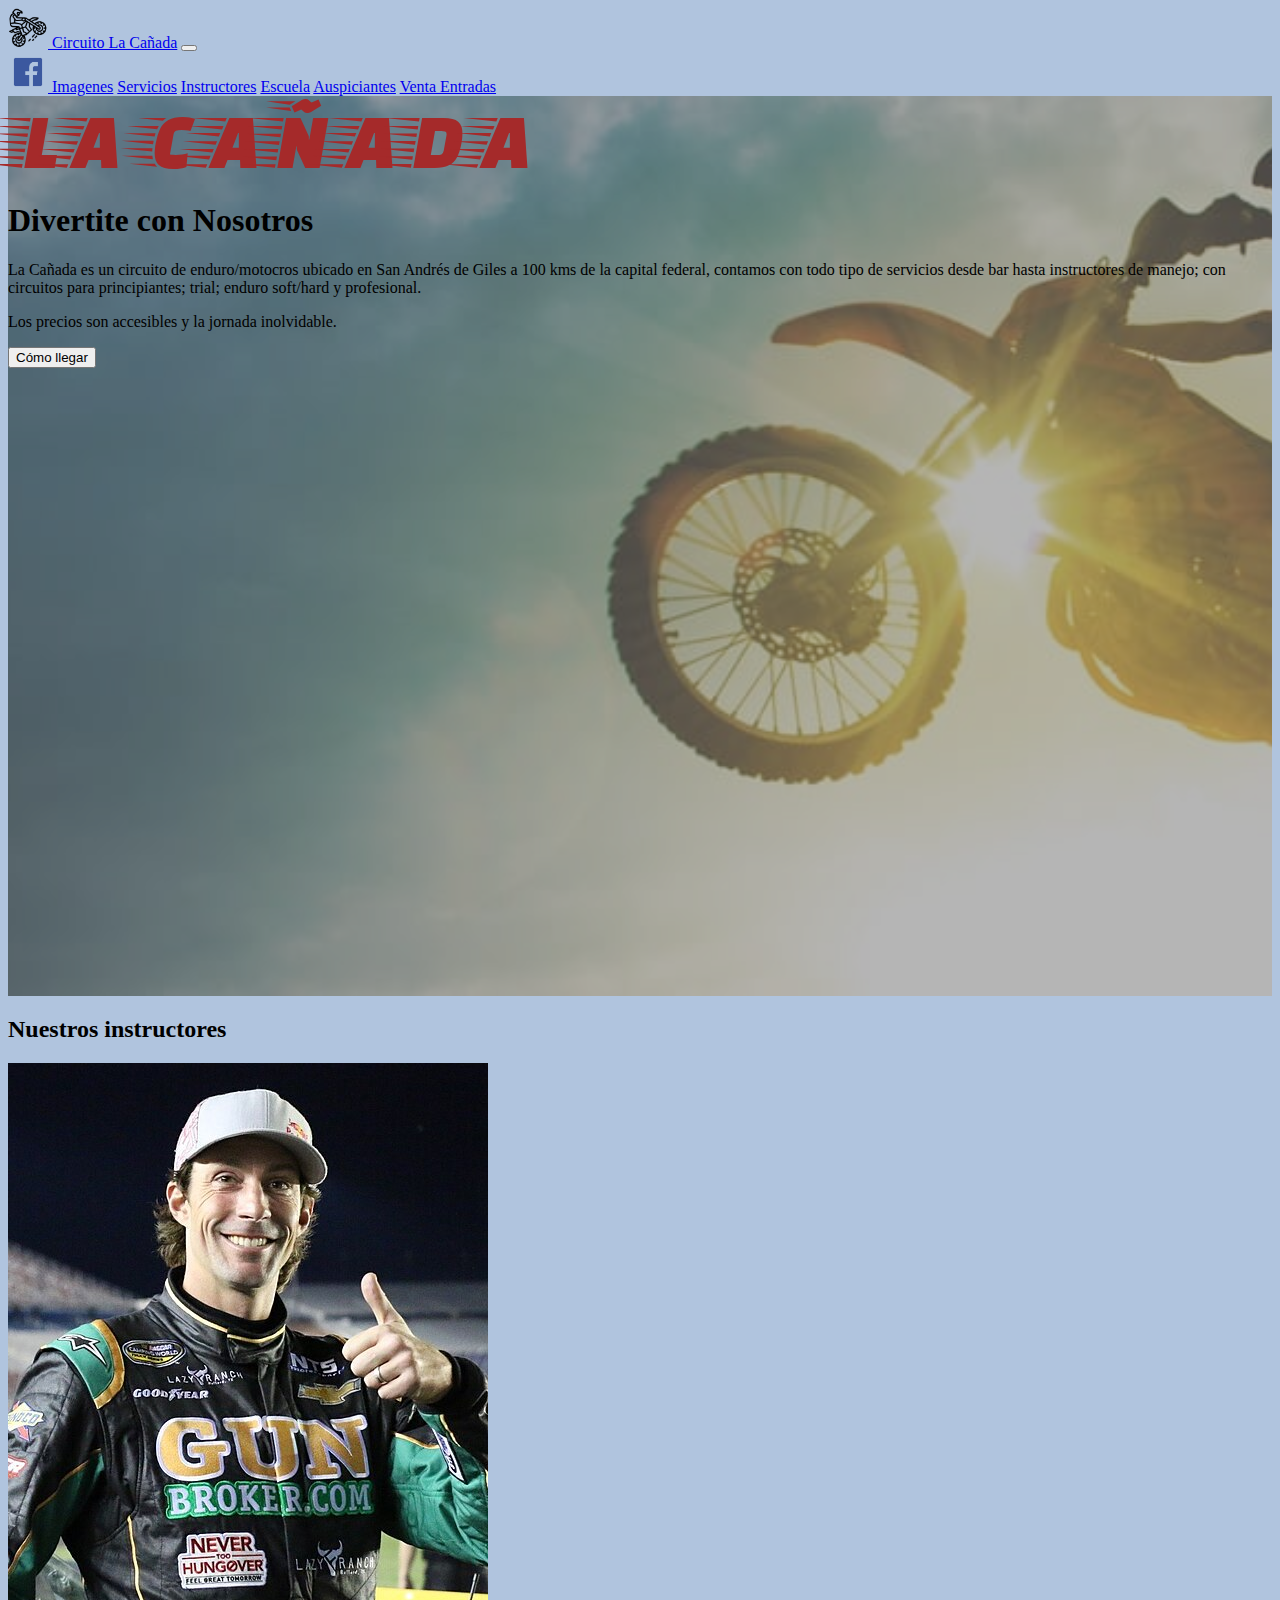
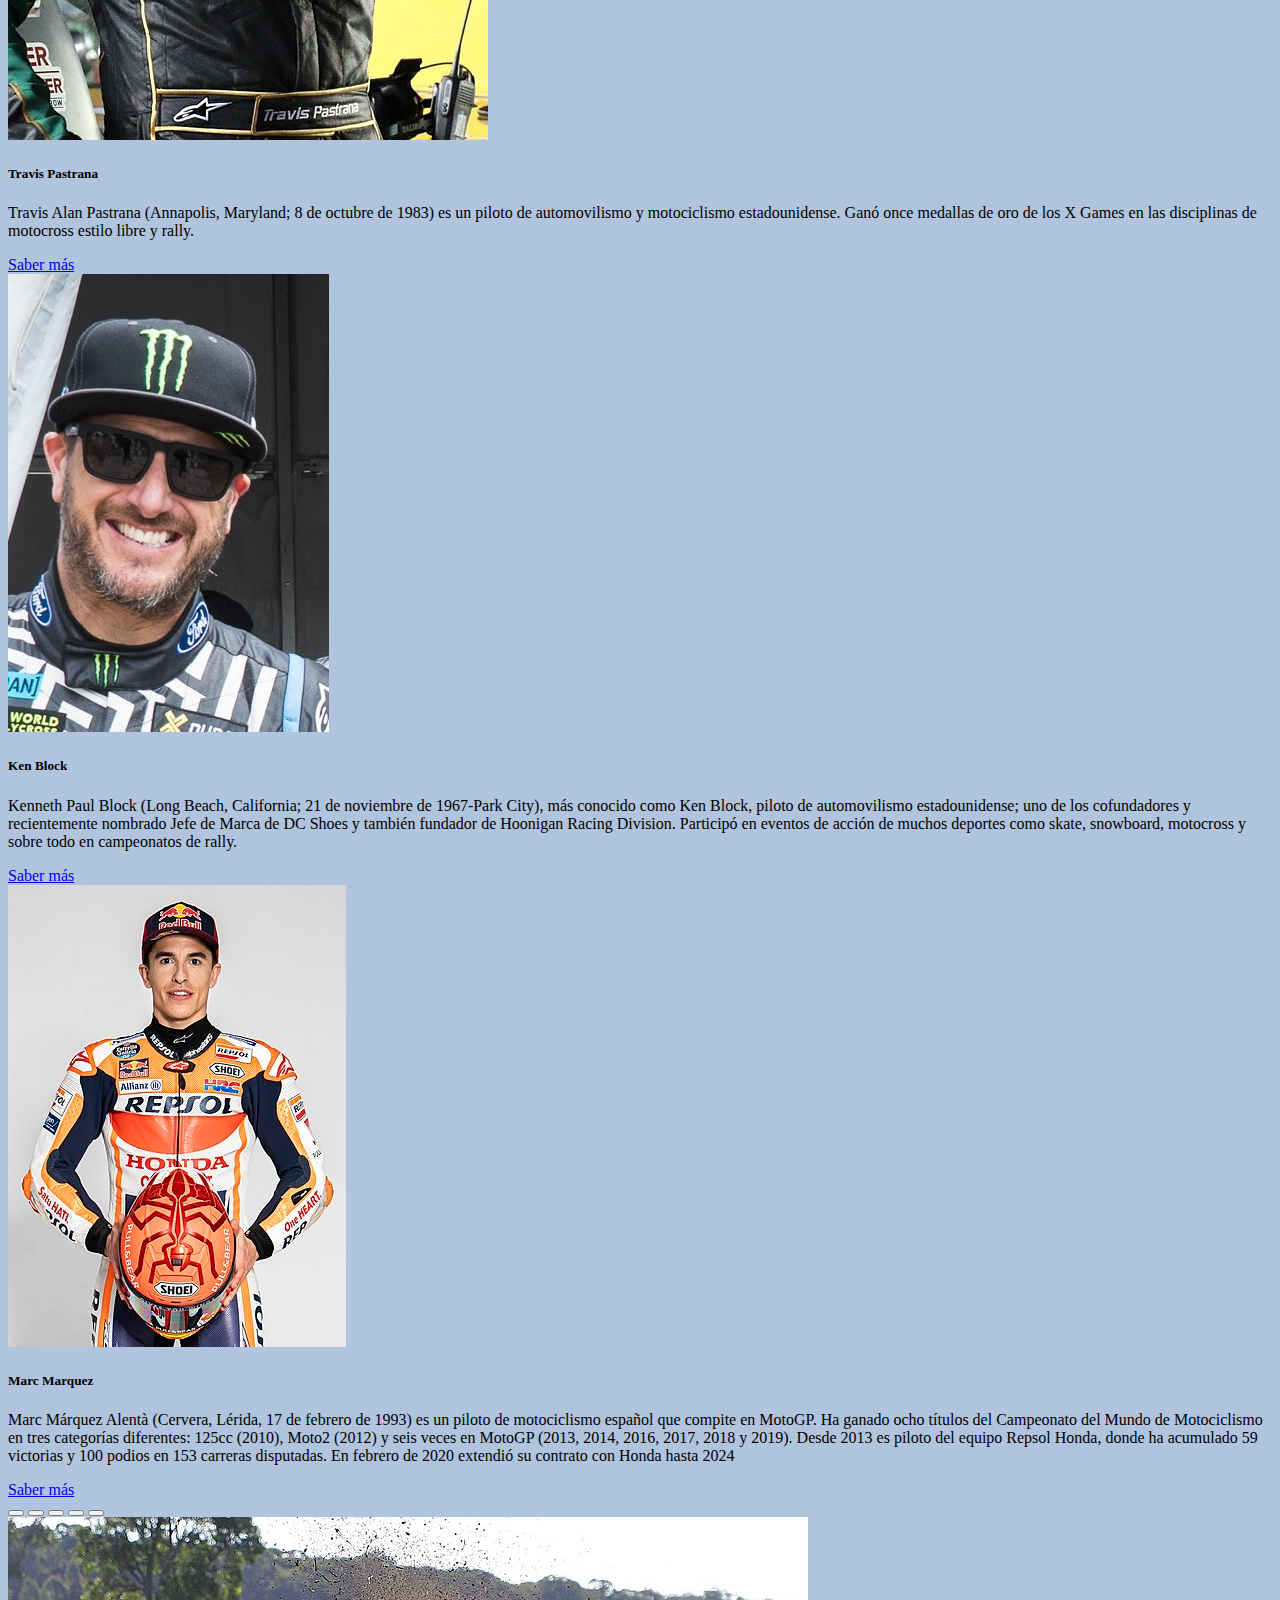
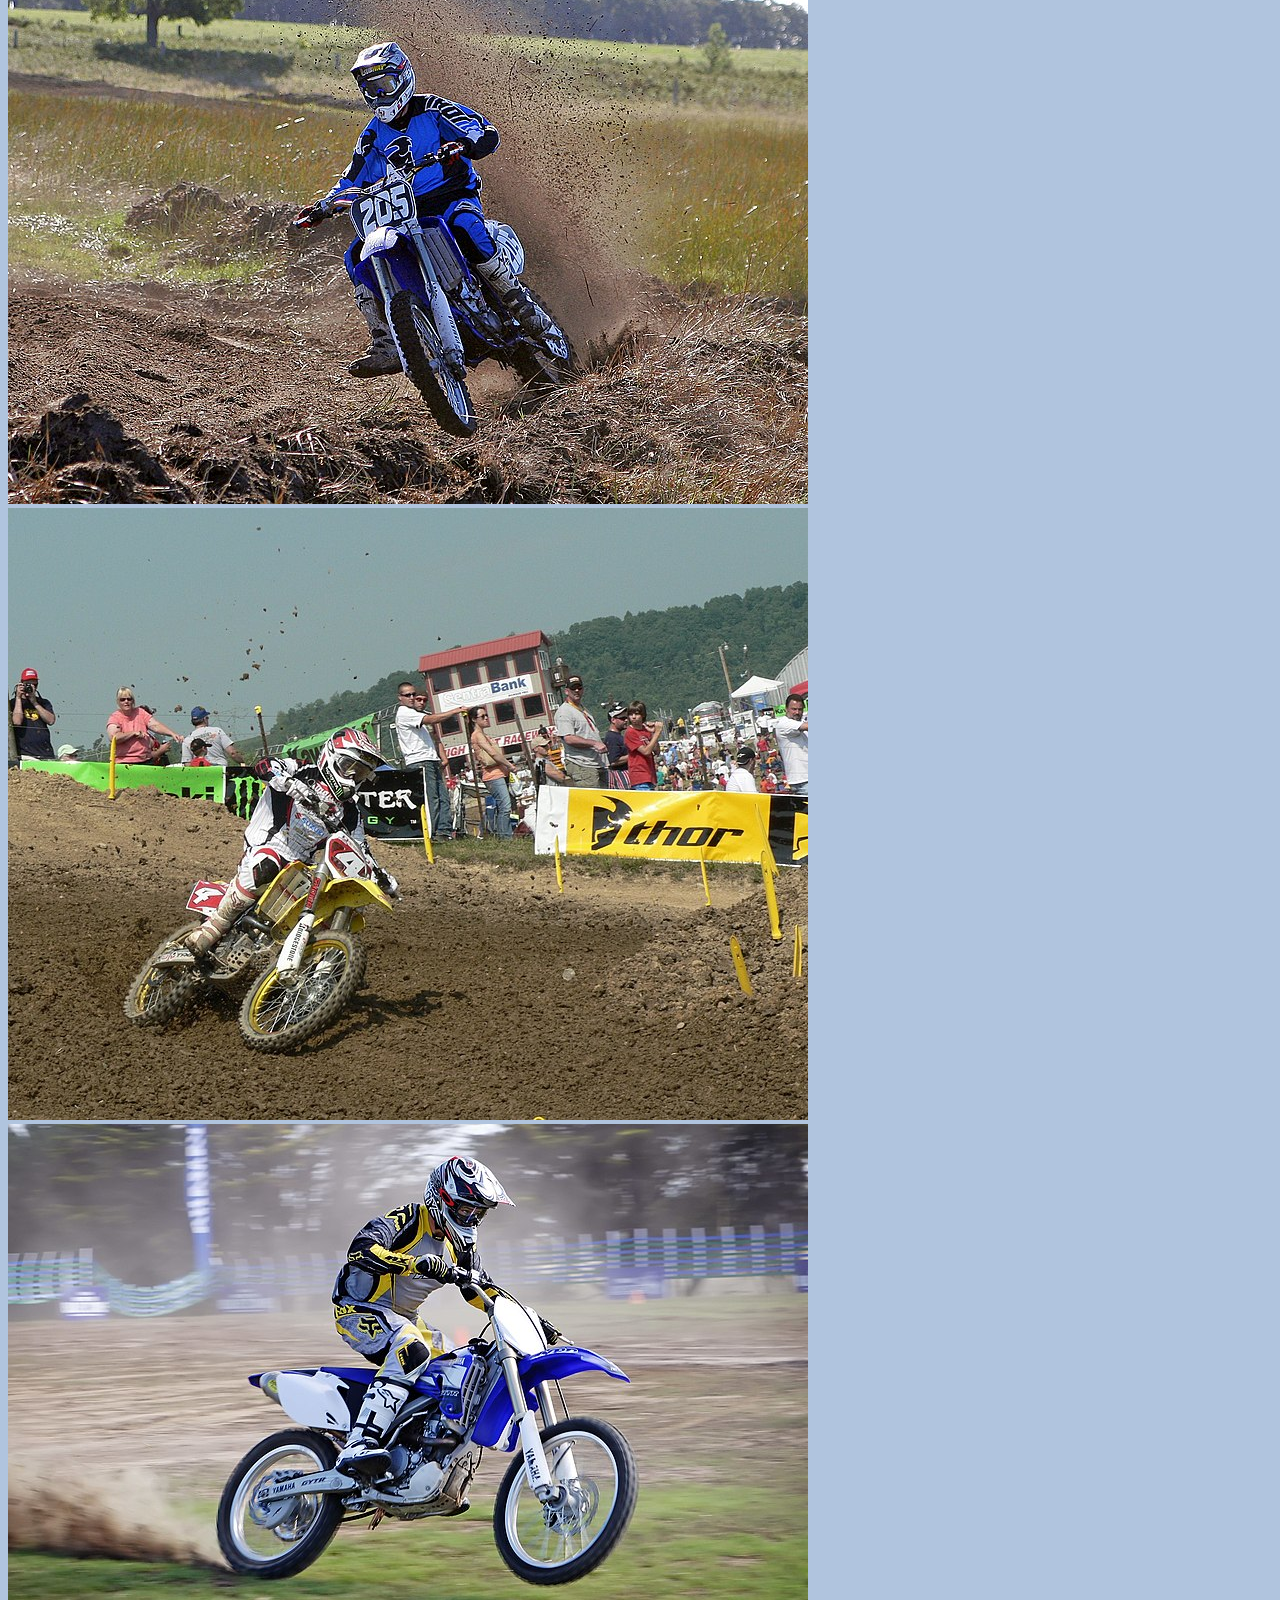
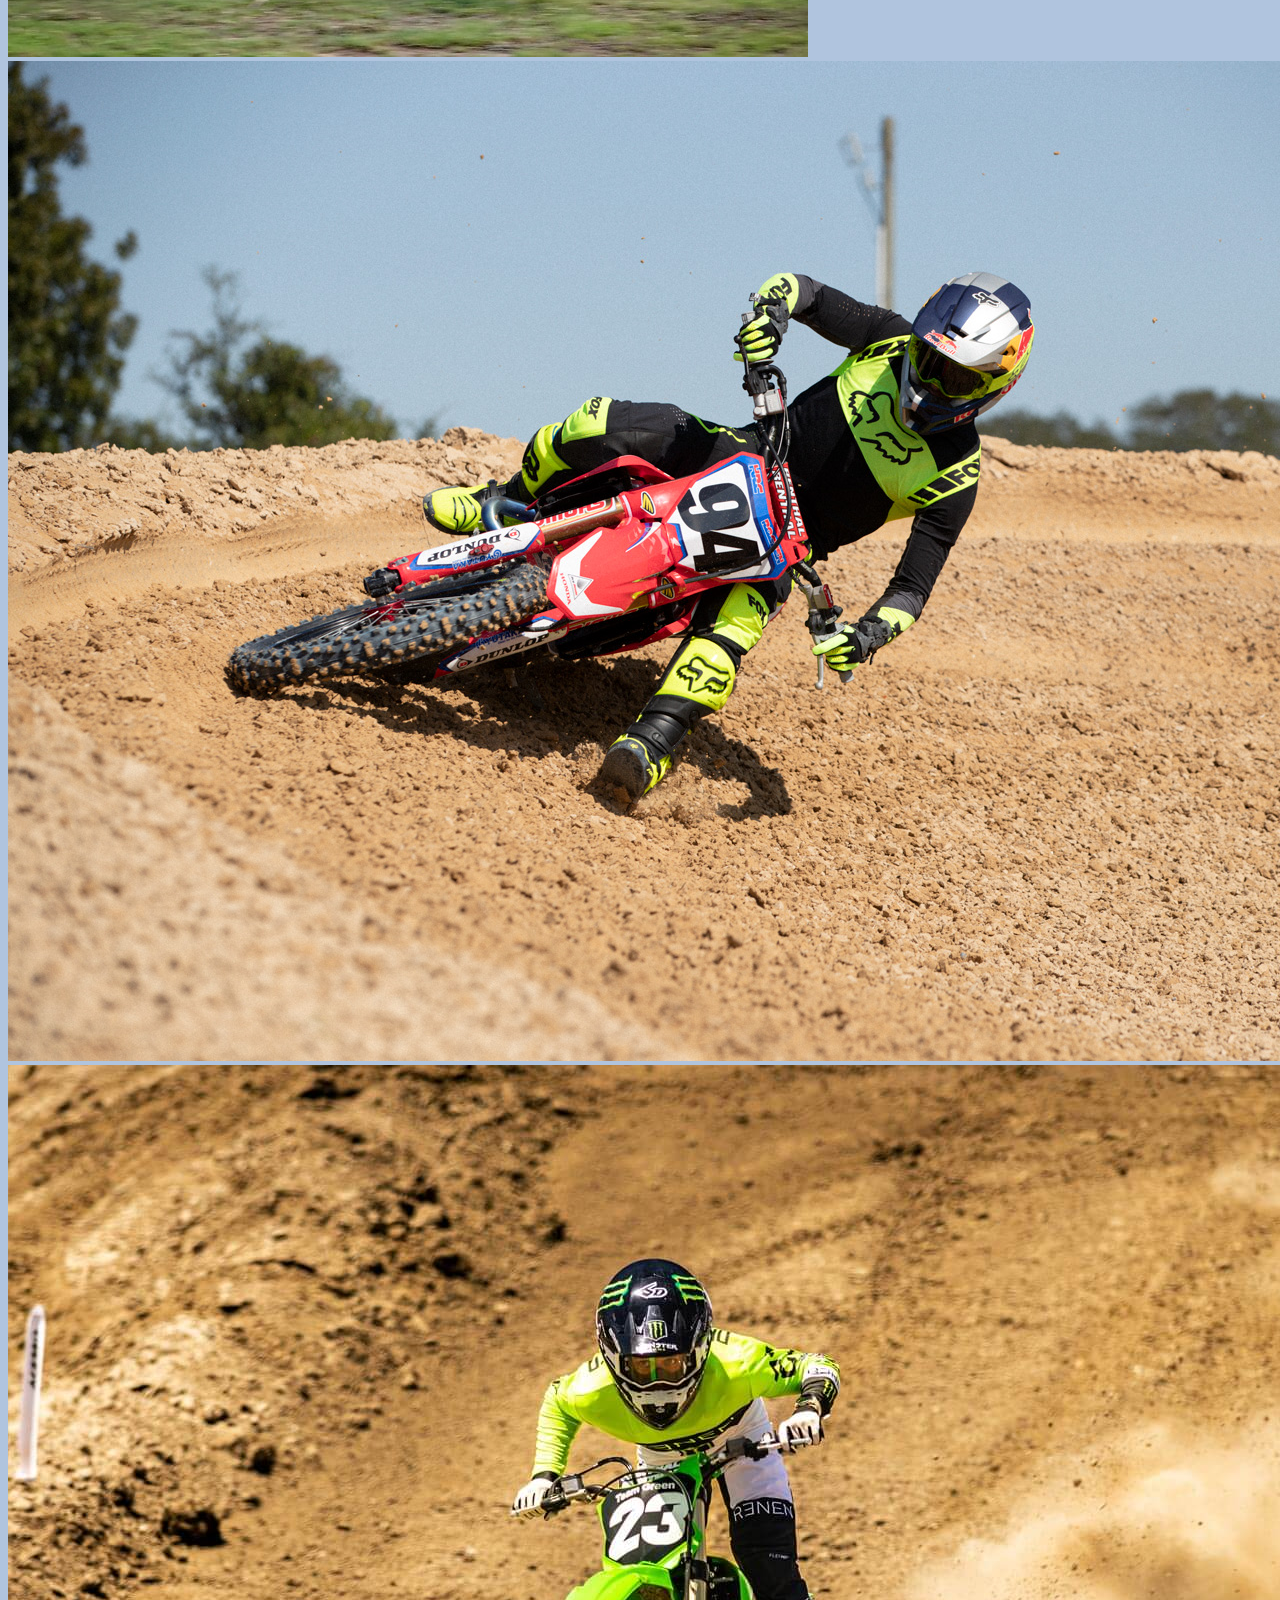
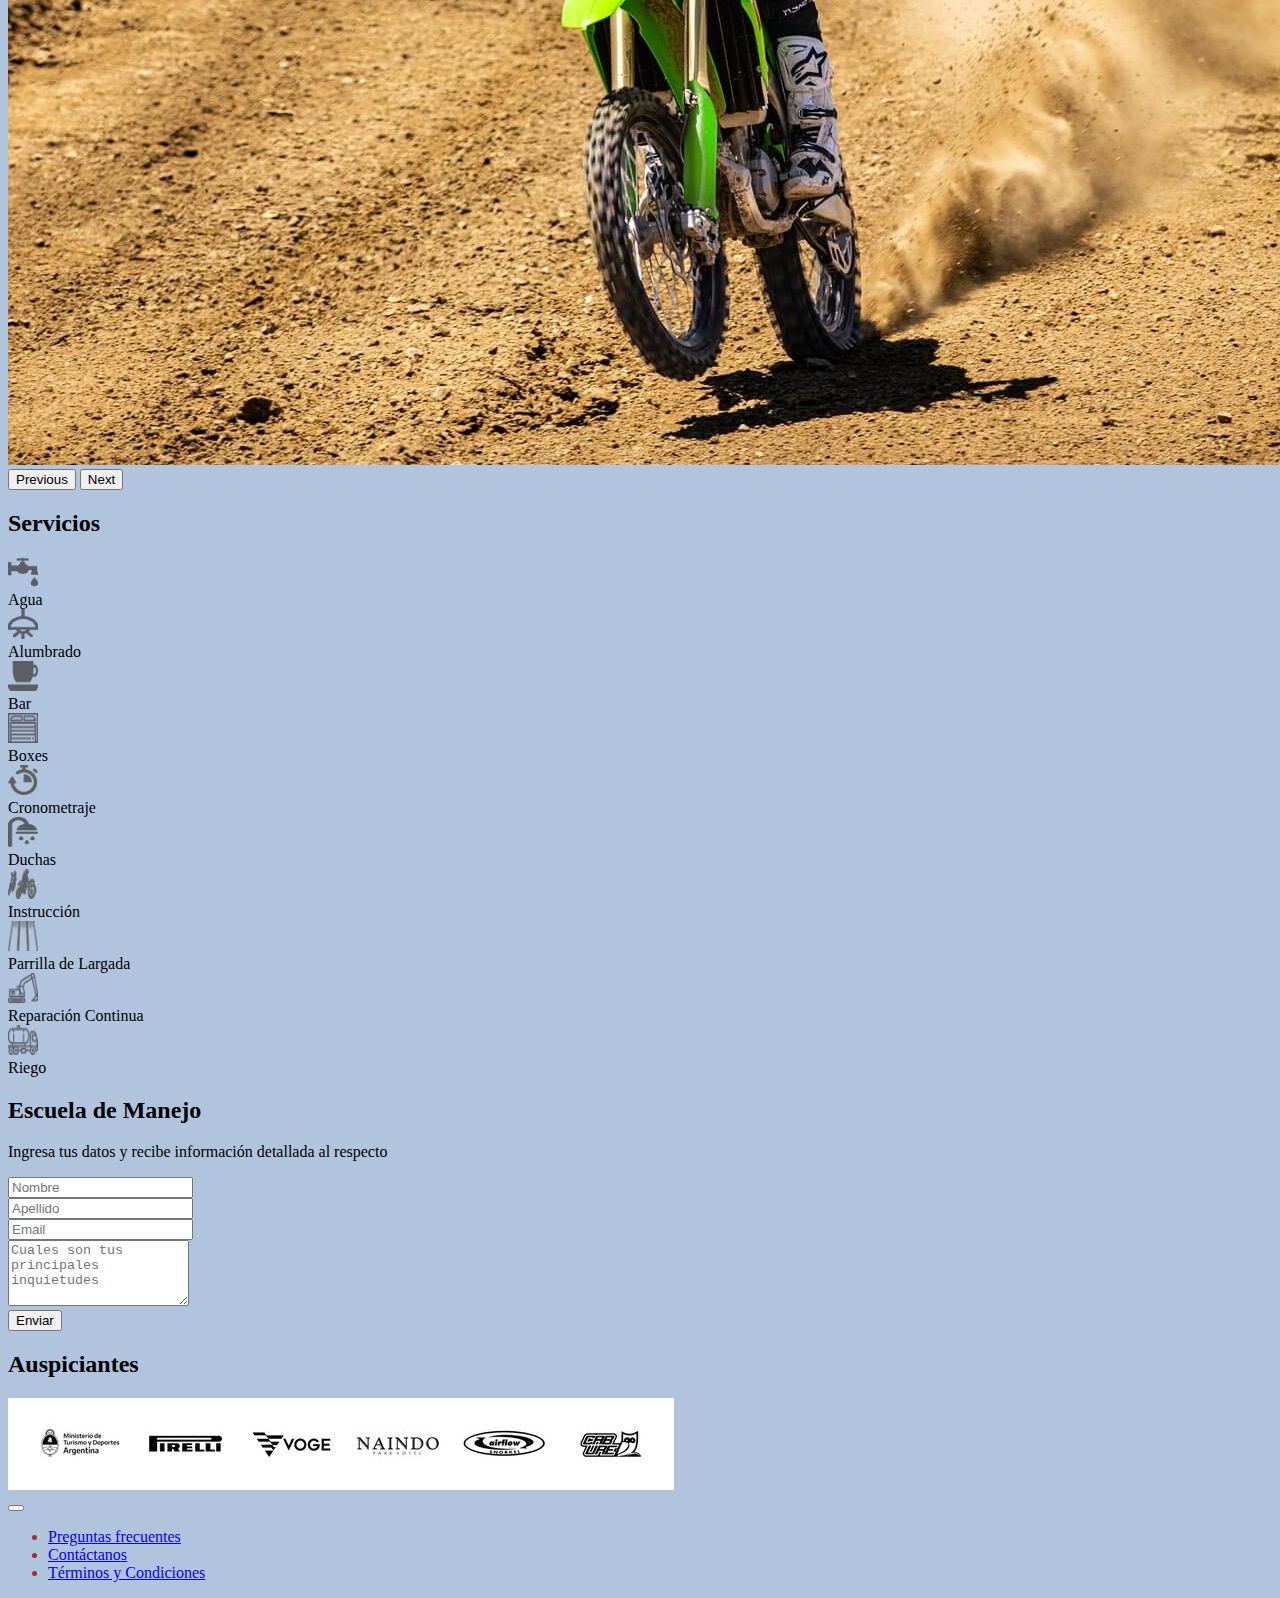
==== Circuito/src/main/webapp/index.html @ 7fd90fca "Proyecto final V1" ====
<!doctype html>
<html lang="es">

<head>
  <!-- Required meta tags -->
  <meta charset="utf-8">
  <meta name="viewport" content="width=device-width, initial-scale=1, shrink-to-fit=no">
  <link rel="shortcut icon" href="./Assets/Img/motocross.png" itemprop="image">
  <title> Circuito La Cañada</title>
  <!-- Bootstrap CSS v5.2.1 -->
  <link href="https://cdn.jsdelivr.net/npm/bootstrap@5.2.1/dist/css/bootstrap.min.css" rel="stylesheet"
    integrity="sha384-iYQeCzEYFbKjA/T2uDLTpkwGzCiq6soy8tYaI1GyVh/UjpbCx/TYkiZhlZB6+fzT" crossorigin="anonymous">
  <link rel="stylesheet" href="./CSS/Misestilos.css">
  <style>
    @import url('https://fonts.googleapis.com/css2?family=Faster+One&family=Quicksand&family=Roboto&display=swap');
  </style>
</head>

<body>
  <header class="position-sticky position-fixed fixed-top top-0 z-3">
    <nav class="navbar navbar-expand-lg bg-secondary">
      <div class="container ">
        <a href="Index.html">
          <img src="./Assets/Img/motocross.png" width="40" height="40" alt="Icono de Motocross">
        </a>
        <a class="navbar-brand" href="Index.html"> Circuito La Cañada</a>
        <button class="navbar-toggler" type="button" data-bs-toggle="collapse" data-bs-target="#navbarNavAltMarkup"
          aria-controls="navbarNavAltMarkup" aria-expanded="false" aria-label="Toggle navigation">
          <span class="navbar-toggler-icon"></span>
        </button>
        <div class="collapse navbar-collapse" id="navbarNavAltMarkup">
          <div class="navbar-nav">
            <a href="https://www.facebook.com/groups/140119366109551" target="_blank">
              <img src="./Assets/Img/fb.png" width="40" height="40" alt="Facebook">
            </a>
            <a class="nav-link active" aria-current="page" href="#imagenes">Imagenes</a>
            <a class="nav-link active" aria-current="page" href="#servicios">Servicios</a>
            <a class="nav-link active" aria-current="page" href="#instructores">Instructores</a>
            <a class="nav-link active" aria-current="page" href="#escuela">Escuela</a>
            <a class="nav-link active" aria-current="page" href="#auspiciantes">Auspiciantes</a>
            <a class="btn btn-success" href="./Pages/estadia.html">Venta Entradas</a>
          </div>
        </div>
      </div>
    </nav>
  </header>


  <main>
    <div class="container-fluid">
      <div class="row justify-content-left align-items-center g-2">
        <div class="col-5 position-absolute top-50 start-20 translate-middle-y">
          <div class="letralacañada">LA CAÑADA</div>
          <h1>Divertite con Nosotros</h1>
          <p>La Cañada es un circuito de enduro/motocros ubicado en San Andrés de Giles
            a 100 kms de la capital federal, contamos con todo tipo de servicios desde bar hasta
            instructores de manejo; con circuitos para principiantes; trial; enduro soft/hard y profesional.
          </p>
          <p>
            Los precios son accesibles y la jornada inolvidable.
          </p>

          <a href="https://www.google.com/maps/dir/-34.4368464,-59.4460016/-34.451917,-59.4730543/@-34.4519045,-59.4729023,664m/data=!3m1!1e3!4m5!4m4!1m1!4e1!1m0!3e0!5m1!1e4?entry=ttu"
            target="_blank">
            <div class="d-grid gap-2  mx-auto">
              <button class="btn btn-success width " type="button">Cómo llegar</button>
            </div>
          </a>
        </div>
      </div>
    </div>
  </main>

  
  <!-- Instructores -->
  <a name="instructores"></a>
  <section>
    <h2 class="text-center mt-4 mb-4">Nuestros instructores</h2>

    <div class="row row_mia row-cols-1 row-cols-md-3 g-4 justify-content-center mr-0">
      <div class="col">
        <div class="card h-100">
          <img src="./Assets/Img/Instuctores/Travis_Pastrana.JPG" class="card-img-top" alt="PASTRANA">
          <div class="card-body">
            <h5 class="card-title">Travis Pastrana</h5>

            <p class="card-text">
              Travis Alan Pastrana (Annapolis, Maryland; 8 de octubre de 1983) es un piloto de automovilismo y
              motociclismo estadounidense. Ganó once medallas de oro de los X Games en las disciplinas de motocross
              estilo libre y rally.
            </p>
            <a href="https://es.wikipedia.org/wiki/Travis_Pastrana" target="_blank" class="btn btn-success">Saber
              más</a>
          </div>
        </div>
      </div>
      <div class="col">
        <div class="card h-100">
          <img src="./Assets/Img/Instuctores/Ken_Block.jpg" class="card-img-top " alt="kEN bLOCK">
          <div class="card-body">
            <h5 class="card-title">Ken Block</h5>
            <p class="card-text">
              Kenneth Paul Block (Long Beach, California; 21 de noviembre de 1967-Park City),
              más conocido como Ken Block, piloto de automovilismo estadounidense; uno de los cofundadores y
              recientemente nombrado Jefe de Marca de DC Shoes y también fundador de Hoonigan Racing Division. Participó
              en eventos de acción de muchos deportes como skate, snowboard, motocross y sobre todo en campeonatos de
              rally.
            </p>
            <a href="https://es.wikipedia.org/wiki/Ken_Block" target="_blank" class="btn btn-success ">Saber más</a>
          </div>
        </div>
      </div>
      <div class="col">
        <div class="card h-100">
          <img src="./Assets/Img/Instuctores/Marc_Márquez.jpg" class="card-img-top" alt="MARC MARQUEZ">
          <div class="card-body">
            <h5 class="card-title">Marc Marquez</h5>
            <p class="card-text">
              Marc Márquez Alentà (Cervera, Lérida, 17 de febrero de 1993) es un piloto de motociclismo español que
              compite en MotoGP. Ha ganado ocho títulos del Campeonato del Mundo de Motociclismo en tres categorías
              diferentes: 125cc (2010), Moto2 (2012) y seis veces en MotoGP (2013, 2014, 2016, 2017, 2018 y 2019).
              Desde 2013 es piloto del equipo Repsol Honda, donde ha acumulado 59 victorias y 100 podios en 153
              carreras disputadas. En febrero de 2020 extendió su contrato con Honda hasta 2024
            </p>
            <a href="https://es.wikipedia.org/wiki/Marc_M%C3%A1rquez" target="_blank" class="btn btn-success ">Saber
              más</a>
          </div>
        </div>
      </div>
    </div>
  </section>


  <!-- Imagenes -->
  <a name="imagenes"></a>
  <section>
    <div class="container mt-2">
      <div id="carouselExampleIndicators" class="carousel slide">
        <div class="carousel-indicators">
          <button type="button" data-bs-target="#carouselExampleIndicators" data-bs-slide-to="0" class="active"
            aria-current="true" aria-label="Slide 1"></button>
          <button type="button" data-bs-target="#carouselExampleIndicators" data-bs-slide-to="1"
            aria-label="Slide 2"></button>
          <button type="button" data-bs-target="#carouselExampleIndicators" data-bs-slide-to="2"
            aria-label="Slide 3"></button>
          <button type="button" data-bs-target="#carouselExampleIndicators" data-bs-slide-to="3"
            aria-label="Slide 4"></button>
          <button type="button" data-bs-target="#carouselExampleIndicators" data-bs-slide-to="4"
            aria-label="Slide 5"></button>
        </div>
        <div class="carousel-inner">
          <div class="carousel-item active">
            <img src="./Assets/Img/motos/moto1.jpg" class="d-block vh-100 w-100" alt="...">
          </div>
          <div class="carousel-item">
            <img src="./Assets/Img/motos/moto2.jpg" class="d-block vh-100 w-100" alt="...">
          </div>
          <div class="carousel-item">
            <img src="./Assets/Img/motos/moto3.jpg" class="d-block vh-100 w-100" alt="...">
          </div>
          <div class="carousel-item">
            <img src="./Assets/Img/motos/moto4.jpg" class="d-block vh-100 w-100" alt="...">
          </div>
          <div class="carousel-item">
            <img src="./Assets/Img/motos/moto5.jpg" class="d-block vh-100 w-100" alt="...">
          </div>
        </div>
        <button class="carousel-control-prev" type="button" data-bs-target="#carouselExampleIndicators"
          data-bs-slide="prev">
          <span class="carousel-control-prev-icon" aria-hidden="true"></span>
          <span class="visually-hidden">Previous</span>
        </button>
        <button class="carousel-control-next" type="button" data-bs-target="#carouselExampleIndicators"
          data-bs-slide="next">
          <span class="carousel-control-next-icon" aria-hidden="true"></span>
          <span class="visually-hidden">Next</span>
        </button>
      </div>
    </div>
    </div>
  </section>


  <!-- Servicios -->
  <a name="servicios"></a>
  <section>
    <h2 class="text-center mt-4 mb-4">Servicios</h2>
    <div class="container text-center">
      <div class="row row-cols-2 row-cols-lg-5 g-2 g-lg-3">
        <div class="col">
          <img src="./Assets/Img/Servicios/agua.png" class="ImgTamaño" alt="Agua">
          <div class="p-3">Agua</div>
        </div>
        <div class="col">
          <img src="./Assets/Img/Servicios/alumbrado.png" class="ImgTamaño" alt="Alumbrado">
          <div class="p-3">Alumbrado</div>
        </div>
        <div class="col">
          <img src="./Assets/Img/Servicios/bar.png" class="ImgTamaño" alt="Bar">
          <div class="p-3">Bar</div>
        </div>
        <div class="col">
          <img src="./Assets/Img/Servicios/boxes.png" class="ImgTamaño" alt="Boxes">
          <div class="p-3">Boxes</div>
        </div>
        <div class="col">
          <img src="./Assets/Img/Servicios/cronometraje.png" class="ImgTamaño" alt="Cronometraje">
          <div class="p-3">Cronometraje</div>
        </div>
        <div class="col">
          <img src="./Assets/Img/Servicios/duchas.png" class="ImgTamaño" alt="Duchas">
          <div class="p-3">Duchas</div>
        </div>
        <div class="col">
          <img src="./Assets/Img/Servicios/instruccion.png" class="ImgTamaño" alt="Instrucción">
          <div class="p-3">Instrucción</div>
        </div>
        <div class="col">
          <img src="./Assets/Img/Servicios/parrilla de largada.png" class="ImgTamaño" alt="Parrilla de Largada">
          <div class="p-3">Parrilla de Largada</div>
        </div>
        <div class="col">
          <img src="./Assets/Img/Servicios/reparacioncontinua.png" class="ImgTamaño" alt="Reparación">
          <div class="p-3">Reparación Continua</div>
        </div>
        <div class="col">
          <img src="./Assets/Img/Servicios/riego.png" class="ImgTamaño" alt="Riego">
          <div class="p-3">Riego</div>
        </div>
      </div>
    </div>
  </section>

  <!-- Instructores -->
  <a name="escuela"></a>

  <section class="container" id="form-orador">
    <div class="row justify-content-center">
      <div class="col-lg-8 col-xl-7">
        <h2 class="text-center mt-4 mb-4">Escuela de Manejo</h2>
        <p class="text-center">Ingresa tus datos y recibe información detallada al respecto</p>
        <form action="">
          <div class="row gx-2">
            <div class="col-md mb-3">
              <input type="text" class="form-control" placeholder="Nombre" aria-label="Nombre" required="">
            </div>
            <div class="col-md mb-3">
              <input type="text" class="form-control" placeholder="Apellido" aria-label="Apellido" required="">
            </div>
          </div>
          <div class="row">
            <div class="col mb-3">
              <input type="email" class="form-control" placeholder="Email" aria-label="Email" required="">
            </div>
          </div>
          <div class="row">
            <div class="col mb-3">
              <textarea class="form-control" id="exampleFormControlTextarea1" rows="4"
                placeholder="Cuales son tus principales inquietudes" required=""></textarea>

              <div class="d-grid">
                <button type="submit" class="btn btn-lg btn-form btn-success mt-2">Enviar</button>
              </div>

            </div>
        </form>
      </div>
    </div>

  </section>

  <!-- auspiciantes -->
  <a name="auspiciantes"></a>
  <section>
    <h2 class="text-center mt-4 mb-4">Auspiciantes</h2>
    <div class="text-center">
      <img src="./Assets/Img/auspiciantes.jpg" alt="Auspiciantes">
    </div>

  </section>

  <footer class="bg-secondary">
    <nav class="navbar  navbar-expand-lg bg-body-tertiary">
      <div class="container-fluid">
        <button class="navbar-toggler" type="button" data-bs-toggle="collapse" data-bs-target="#navbarNav"
          aria-controls="navbarNav" aria-expanded="false" aria-label="Toggle navigation">
          <span class="navbar-toggler-icon"></span>
        </button>
        <div class="collapse navbar-collapse justify-content-center" id="navbarNav">
          <ul class="navbar-nav">
            <li class="nav-item">
              <a class="nav-link active" aria-current="page" href="#">Preguntas frecuentes</a>
            </li>
            <li class="nav-item">
              <a class="nav-link" href="#">Contáctanos</a>
            </li>
            <li class="nav-item">
              <a class="nav-link" href="#">Términos y Condiciones</a>
            </li>

          </ul>
        </div>
      </div>
    </nav>
  </footer>

  <!-- Bootstrap JavaScript Libraries -->
  <script src="https://cdn.jsdelivr.net/npm/@popperjs/core@2.11.6/dist/umd/popper.min.js"
    integrity="sha384-oBqDVmMz9ATKxIep9tiCxS/Z9fNfEXiDAYTujMAeBAsjFuCZSmKbSSUnQlmh/jp3" crossorigin="anonymous">
    </script>

  <script src="https://cdn.jsdelivr.net/npm/bootstrap@5.2.1/dist/js/bootstrap.min.js"
    integrity="sha384-7VPbUDkoPSGFnVtYi0QogXtr74QeVeeIs99Qfg5YCF+TidwNdjvaKZX19NZ/e6oz" crossorigin="anonymous">
    </script>
</body>

</html>
---- Circuito/src/main/webapp/CSS/Misestilos.css ----
.navbar-expand-lg .navbar-collapse {
    justify-content: flex-end;
}

.navbar-collapse {
    color: brown;
}

main {
    background-image: url('../Assets/Img/fondo.jpg');
    height: 100vh;
    background-position: center;
    background-size: cover;
    background-color: grey;
    background-blend-mode: soft-light;
}

.textocentrado {
    text-align: center;
}

.ImgTamaño {
    height: 30px;
    width: 30px;
}

body {
    background-color: lightsteelblue
}

.letralacañada {
    font-family: 'Faster One', cursive;
    font-size: 500%;
    color: brown;
}

.row_mia{
    margin-right: 0;
}
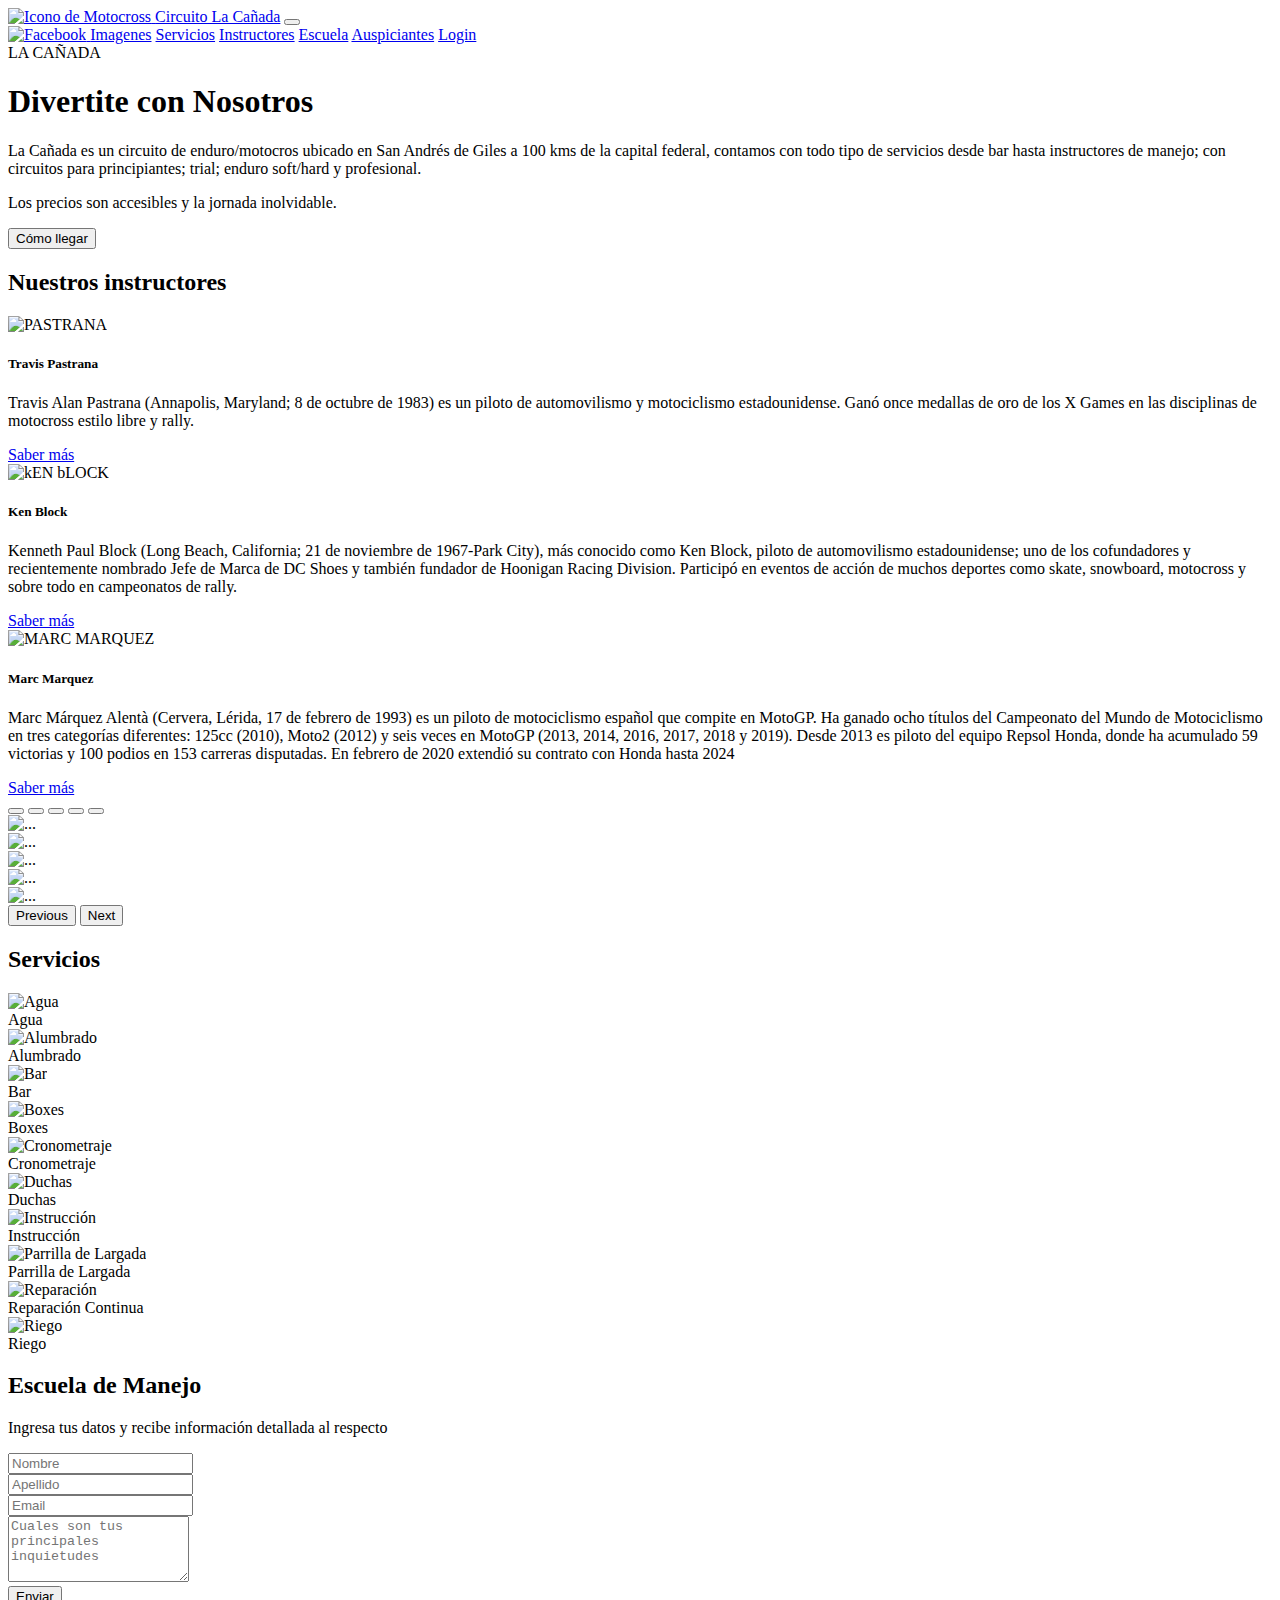
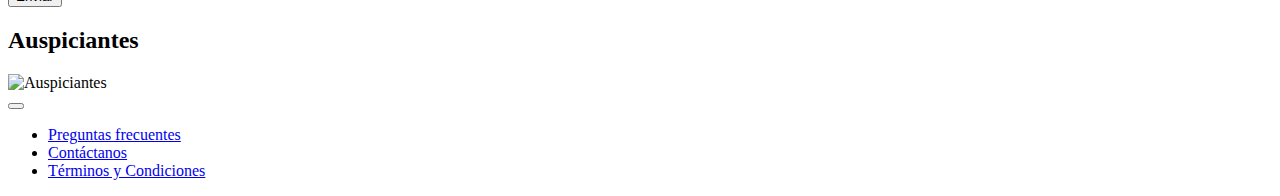
==== commit 2fc24532: "version 10.001" ====
--- a/Circuito/src/main/webapp/index.html
+++ b/Circuito/src/main/webapp/index.html
@@ -5,12 +5,12 @@
   <!-- Required meta tags -->
   <meta charset="utf-8">
   <meta name="viewport" content="width=device-width, initial-scale=1, shrink-to-fit=no">
-  <link rel="shortcut icon" href="./Assets/Img/motocross.png" itemprop="image">
+  <link rel="shortcut icon" href="/Circuito/Assets/Img/motocross.png" itemprop="image">
   <title> Circuito La Cañada</title>
   <!-- Bootstrap CSS v5.2.1 -->
   <link href="https://cdn.jsdelivr.net/npm/bootstrap@5.2.1/dist/css/bootstrap.min.css" rel="stylesheet"
     integrity="sha384-iYQeCzEYFbKjA/T2uDLTpkwGzCiq6soy8tYaI1GyVh/UjpbCx/TYkiZhlZB6+fzT" crossorigin="anonymous">
-  <link rel="stylesheet" href="./CSS/Misestilos.css">
+  <link rel="stylesheet" href="/Circuito/CSS/Misestilos.css">
   <style>
     @import url('https://fonts.googleapis.com/css2?family=Faster+One&family=Quicksand&family=Roboto&display=swap');
   </style>
@@ -21,7 +21,7 @@
     <nav class="navbar navbar-expand-lg bg-secondary">
       <div class="container ">
         <a href="Index.html">
-          <img src="./Assets/Img/motocross.png" width="40" height="40" alt="Icono de Motocross">
+          <img src="/Circuito/Assets/Img/motocross.png" width="40" height="40" alt="Icono de Motocross">
         </a>
         <a class="navbar-brand" href="Index.html"> Circuito La Cañada</a>
         <button class="navbar-toggler" type="button" data-bs-toggle="collapse" data-bs-target="#navbarNavAltMarkup"
@@ -31,14 +31,14 @@
         <div class="collapse navbar-collapse" id="navbarNavAltMarkup">
           <div class="navbar-nav">
             <a href="https://www.facebook.com/groups/140119366109551" target="_blank">
-              <img src="./Assets/Img/fb.png" width="40" height="40" alt="Facebook">
+              <img src="/Circuito/Assets/Img/fb.png" width="40" height="40" alt="Facebook">
             </a>
             <a class="nav-link active" aria-current="page" href="#imagenes">Imagenes</a>
             <a class="nav-link active" aria-current="page" href="#servicios">Servicios</a>
             <a class="nav-link active" aria-current="page" href="#instructores">Instructores</a>
             <a class="nav-link active" aria-current="page" href="#escuela">Escuela</a>
             <a class="nav-link active" aria-current="page" href="#auspiciantes">Auspiciantes</a>
-            <a class="btn btn-success" href="./Pages/estadia.html">Venta Entradas</a>
+            <a class="btn btn-success" href="/Circuito/Pages/login.html">Login</a>
           </div>
         </div>
       </div>
@@ -80,7 +80,7 @@
     <div class="row row_mia row-cols-1 row-cols-md-3 g-4 justify-content-center mr-0">
       <div class="col">
         <div class="card h-100">
-          <img src="./Assets/Img/Instuctores/Travis_Pastrana.JPG" class="card-img-top" alt="PASTRANA">
+          <img src="/Circuito/Assets/Img/Instuctores/Travis_Pastrana.JPG" class="card-img-top" alt="PASTRANA">
           <div class="card-body">
             <h5 class="card-title">Travis Pastrana</h5>
 
@@ -96,7 +96,7 @@
       </div>
       <div class="col">
         <div class="card h-100">
-          <img src="./Assets/Img/Instuctores/Ken_Block.jpg" class="card-img-top " alt="kEN bLOCK">
+          <img src="/Circuito/Assets/Img/Instuctores/Ken_Block.jpg" class="card-img-top " alt="kEN bLOCK">
           <div class="card-body">
             <h5 class="card-title">Ken Block</h5>
             <p class="card-text">
@@ -112,7 +112,7 @@
       </div>
       <div class="col">
         <div class="card h-100">
-          <img src="./Assets/Img/Instuctores/Marc_Márquez.jpg" class="card-img-top" alt="MARC MARQUEZ">
+          <img src="/Circuito/Assets/Img/Instuctores/Marc_Márquez.jpg" class="card-img-top" alt="MARC MARQUEZ">
           <div class="card-body">
             <h5 class="card-title">Marc Marquez</h5>
             <p class="card-text">
@@ -150,19 +150,19 @@
         </div>
         <div class="carousel-inner">
           <div class="carousel-item active">
-            <img src="./Assets/Img/motos/moto1.jpg" class="d-block vh-100 w-100" alt="...">
+            <img src="/Circuito/Assets/Img/motos/moto1.jpg" class="d-block vh-100 w-100" alt="...">
           </div>
           <div class="carousel-item">
-            <img src="./Assets/Img/motos/moto2.jpg" class="d-block vh-100 w-100" alt="...">
+            <img src="/Circuito/Assets/Img/motos/moto2.jpg" class="d-block vh-100 w-100" alt="...">
           </div>
           <div class="carousel-item">
-            <img src="./Assets/Img/motos/moto3.jpg" class="d-block vh-100 w-100" alt="...">
+            <img src="/Circuito/Assets/Img/motos/moto3.jpg" class="d-block vh-100 w-100" alt="...">
           </div>
           <div class="carousel-item">
-            <img src="./Assets/Img/motos/moto4.jpg" class="d-block vh-100 w-100" alt="...">
+            <img src="/Circuito/Assets/Img/motos/moto4.jpg" class="d-block vh-100 w-100" alt="...">
           </div>
           <div class="carousel-item">
-            <img src="./Assets/Img/motos/moto5.jpg" class="d-block vh-100 w-100" alt="...">
+            <img src="/Circuito/Assets/Img/motos/moto5.jpg" class="d-block vh-100 w-100" alt="...">
           </div>
         </div>
         <button class="carousel-control-prev" type="button" data-bs-target="#carouselExampleIndicators"
@@ -188,43 +188,43 @@
     <div class="container text-center">
       <div class="row row-cols-2 row-cols-lg-5 g-2 g-lg-3">
         <div class="col">
-          <img src="./Assets/Img/Servicios/agua.png" class="ImgTamaño" alt="Agua">
+          <img src="/Circuito/Assets/Img/Servicios/agua.png" class="ImgTamaño" alt="Agua">
           <div class="p-3">Agua</div>
         </div>
         <div class="col">
-          <img src="./Assets/Img/Servicios/alumbrado.png" class="ImgTamaño" alt="Alumbrado">
+          <img src="/Circuito/Assets/Img/Servicios/alumbrado.png" class="ImgTamaño" alt="Alumbrado">
           <div class="p-3">Alumbrado</div>
         </div>
         <div class="col">
-          <img src="./Assets/Img/Servicios/bar.png" class="ImgTamaño" alt="Bar">
+          <img src="/Circuito/Assets/Img/Servicios/bar.png" class="ImgTamaño" alt="Bar">
           <div class="p-3">Bar</div>
         </div>
         <div class="col">
-          <img src="./Assets/Img/Servicios/boxes.png" class="ImgTamaño" alt="Boxes">
+          <img src="/Circuito/Assets/Img/Servicios/boxes.png" class="ImgTamaño" alt="Boxes">
           <div class="p-3">Boxes</div>
         </div>
         <div class="col">
-          <img src="./Assets/Img/Servicios/cronometraje.png" class="ImgTamaño" alt="Cronometraje">
+          <img src="/Circuito/Assets/Img/Servicios/cronometraje.png" class="ImgTamaño" alt="Cronometraje">
           <div class="p-3">Cronometraje</div>
         </div>
         <div class="col">
-          <img src="./Assets/Img/Servicios/duchas.png" class="ImgTamaño" alt="Duchas">
+          <img src="/Circuito/Assets/Img/Servicios/duchas.png" class="ImgTamaño" alt="Duchas">
           <div class="p-3">Duchas</div>
         </div>
         <div class="col">
-          <img src="./Assets/Img/Servicios/instruccion.png" class="ImgTamaño" alt="Instrucción">
+          <img src="/Circuito/Assets/Img/Servicios/instruccion.png" class="ImgTamaño" alt="Instrucción">
           <div class="p-3">Instrucción</div>
         </div>
         <div class="col">
-          <img src="./Assets/Img/Servicios/parrilla de largada.png" class="ImgTamaño" alt="Parrilla de Largada">
+          <img src="/Circuito/Assets/Img/Servicios/parrilla de largada.png" class="ImgTamaño" alt="Parrilla de Largada">
           <div class="p-3">Parrilla de Largada</div>
         </div>
         <div class="col">
-          <img src="./Assets/Img/Servicios/reparacioncontinua.png" class="ImgTamaño" alt="Reparación">
+          <img src="/Circuito/Assets/Img/Servicios/reparacioncontinua.png" class="ImgTamaño" alt="Reparación">
           <div class="p-3">Reparación Continua</div>
         </div>
         <div class="col">
-          <img src="./Assets/Img/Servicios/riego.png" class="ImgTamaño" alt="Riego">
+          <img src="/Circuito/Assets/Img/Servicios/riego.png" class="ImgTamaño" alt="Riego">
           <div class="p-3">Riego</div>
         </div>
       </div>
@@ -274,7 +274,7 @@
   <section>
     <h2 class="text-center mt-4 mb-4">Auspiciantes</h2>
     <div class="text-center">
-      <img src="./Assets/Img/auspiciantes.jpg" alt="Auspiciantes">
+      <img src="/Circuito/Assets/Img/auspiciantes.jpg" alt="Auspiciantes">
     </div>
 
   </section>
